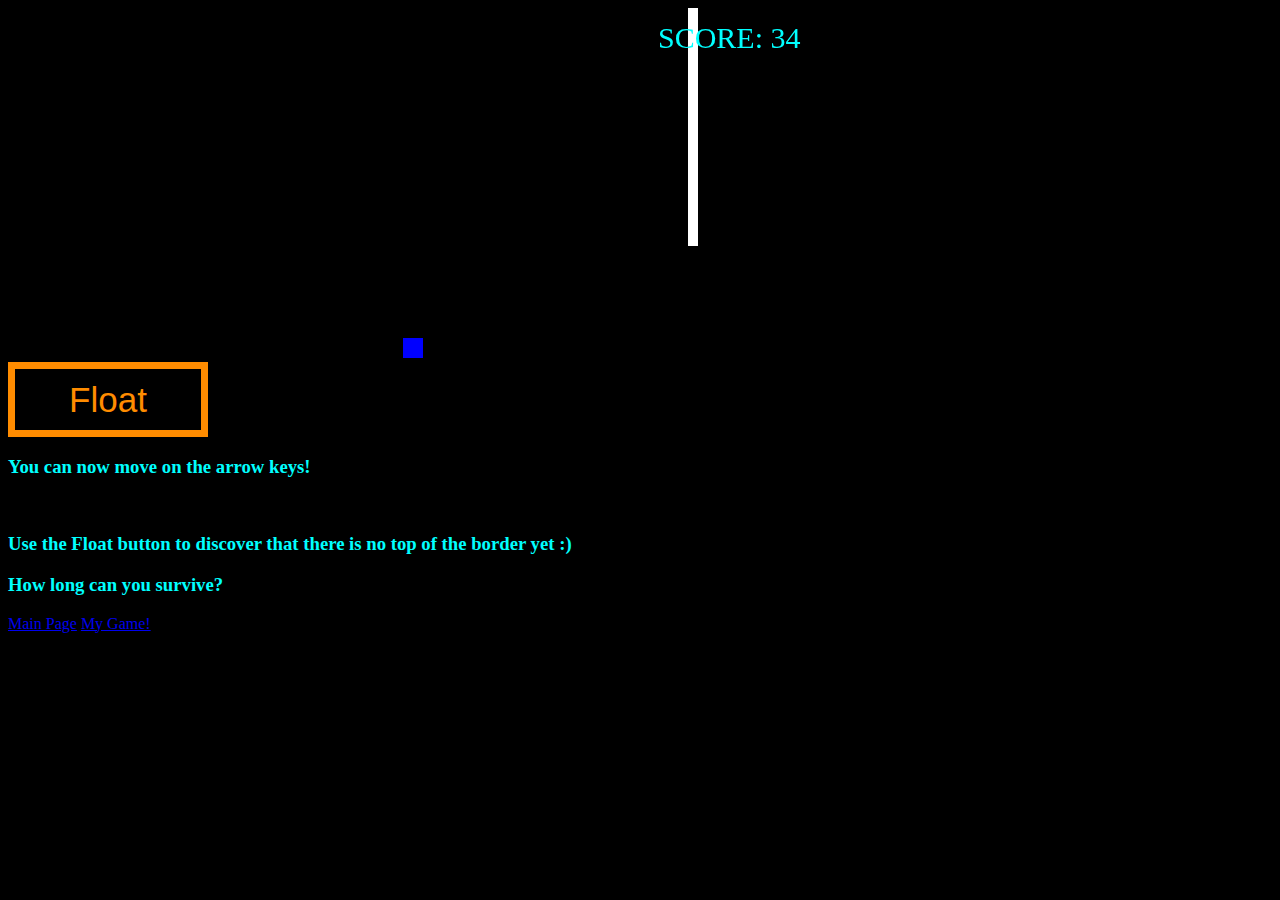
==== game.html @ 1e22c6eb "added game.html" ====
<!DOCTYPE html>

<html>
<head>
	<title>Game</title>
	<link href='./style.css' rel='stylesheet'>
</head>
<br>
<button onmousedown="accelerate(-.2)" onmouseup="accelerate(.1)" class='uppercase'>Float</button>
<br>
<h3>You can now move on the arrow keys!</h3>
<br>
<h3>Use the Float button to discover that there is no top of the border yet :) </h3>
<h3>How long can you survive?</h3>

<meta name="viewport" content="width=device-width, initial-scale=1.0"/>
<body onload="startGame()">

<nav>
  <a href="./index.html">Main Page</a>
  <a href="./game.html">My Game!</a>
</nav>

<script>

var myGamePiece;
var myObstacles = [];
var myScore;

function startGame() {
    myGamePiece = new component(20, 20, "blue", 395, myGameArea.canvas.height + 200);<!--components of mygamepiece-->
    myGamePiece.gravity = .07;<!--mygamepiece gravity-->
    myScore = new component("30px", "Comic Sans", "cyan", 650, 40, "text");<!--components of myscore-->
    myGameArea.start();
}

var myGameArea = {
    canvas : document.createElement("canvas"), <!--creates a canvas-->
    start : function() {<!--characteristics of the canvas-->
        this.canvas.width = 850;
        this.canvas.height = 350;
        this.context = this.canvas.getContext("2d");
        document.body.insertBefore(this.canvas, document.body.childNodes[0]);
        this.frameNo = 0;
        this.interval = setInterval(updateGameArea, 20);
        
		window.addEventListener('keydown', function (e) {<!--Allows for the arrow keys to be used-->
		  switch (e.keyCode) {
			case 37: // left arrow
			  myGamePiece.speedX = -5;
			  break;
			case 38: // up arrow
			  myGamePiece.speedY = -4;
			  break;
			case 39: // right arrow
			  myGamePiece.speedX = +5;
			  break;
			case 40: // down arrow
			  myGamePiece.speedY = +5;
			  break;
		  }
		})

        window.addEventListener('keyup', function (e) {
          myGamePiece.speedX = 0;
          myGamePiece.speedY = 2;
        })
		window.addEventListener("keydown", function(e) {<!--Prevents arrow keys and spacebar from making the webpage scroll-->
			if([32, 37, 38, 39, 40].indexOf(e.keyCode) > -1) {
				e.preventDefault();
			}
		}, false);
      },
    clear : function() {
        this.context.clearRect(0, 0, this.canvas.width, this.canvas.height);
    }
}

function component(width, height, color, x, y, type) {
    this.type = type;
    this.score = 0;
    this.width = width;
    this.height = height;
    this.speedX = 0;
    this.speedY = 0;    
    this.x = x;
    this.y = y;
    this.gravity = 0;
    this.gravitySpeed = 0;
    this.update = function() {
        ctx = myGameArea.context;
        if (this.type == "text") {
            ctx.font = this.width + " " + this.height;
            ctx.fillStyle = color;
            ctx.fillText(this.text, this.x, this.y);
        } else {
            ctx.fillStyle = color;
            ctx.fillRect(this.x, this.y, this.width, this.height);
        }
    }
    this.newPos = function() {
        this.gravitySpeed += this.gravity;
        this.x += this.speedX;
        this.y += this.speedY + this.gravitySpeed;
        this.hitWalls();
    }
    this.hitWalls = function() {
        var halfHeight = myGameArea.canvas.height - myGamePiece.height;
		if (this.x > myGameArea.canvas.width - this.width) {
		  this.x = myGameArea.canvas.width - this.width;
		} else if (this.x < 0) {
          this.x = 0;
    }
        var rockBottom = myGameArea.canvas.height - this.height;
		if (this.y > rockBottom) {
            this.y = rockBottom;
            this.gravitySpeed = 0;
        } <!-- Preventing myGamePiece from going through the floor-->
    }
	
    this.crashWith = function(otherobj) {<!--things mygamepiece acan collide with-->
        var myleft = this.x;
        var myright = this.x + (this.width);
        var mytop = this.y;
        var mybottom = this.y + (this.height);
        var otherleft = otherobj.x;
        var otherright = otherobj.x + (otherobj.width);
        var othertop = otherobj.y;
        var otherbottom = otherobj.y + (otherobj.height);
        var crash = true;
        if ((mybottom < othertop) || (mytop > otherbottom) || (myright < otherleft) || (myleft > otherright)) {
            crash = false;
        }
        return crash;
    }
}

function updateGameArea() {
    var x, height, gap, minHeight, maxHeight, minGap, maxGap;
    for (i = 0; i < myObstacles.length; i += 1) {
        if (myGamePiece.crashWith(myObstacles[i])) {
            return;
        } 
    }
    myGameArea.clear();
    myGameArea.frameNo += 1;
    if (myGameArea.frameNo == 1 || everyinterval(75)) { <!--controls how often there are obstacles-->
        x = myGameArea.canvas.width;
        minHeight = 170; <!--minimum height of the obstacles-->
        maxHeight = 260; <!--maximus height of the obstacles-->
        height = Math.floor(Math.random()*(maxHeight-minHeight+1)+minHeight); <!--randomizes the heights of the obstacles within their min and max-->
        minGap = 80; <!--min gap inbetween obstacles-->
        maxGap = 150; <!--max gap between obstacles-->
        gap = Math.floor(Math.random()*(maxGap-minGap+1)+minGap); <!--randomizes the max and min gap between the top and bottom obstacles-->
        myObstacles.push(new component(10, height, "white", x, 0)); <!--top obstacle details (width, height, color, direction obstacle is pointing, height obstacle starts at)-->
        myObstacles.push(new component(10, x - height - gap, "white", x, height + gap)); <!--bottom obstacle details (width, height, color, direction obstacle is pointing, height obstacle starts at)-->
    }
    for (i = 0; i < myObstacles.length; i += 1) {
        myObstacles[i].x += -5;
        myObstacles[i].update();
    } <!--loops through an array of obstacles, updating the x coordinate (aka the speed) of each obstacle by -5 and then calling the update() function for each obstacle-->
    myScore.text="SCORE: " + myGameArea.frameNo;
    myScore.update();
    myGamePiece.newPos();
    myGamePiece.update();
} <!--updates the score text to display the current frame number (which acts as the score in this example) and then calls the newPos() and update() functions for the game piece. Whichallows the player's position and the game score to be updated each time the game loop runs.-->

function everyinterval(n) {
    if ((myGameArea.frameNo / n) % 1 == 0) {return true;}
    return false;
} <!--Everyinterval() is Javascript and is typically used in game programming for determining when to fire a projectile or spawn an enemy. it checks if the frame number (myGameArea.frameNo) divided by n has a remainder of 0, and returns true if it does and false if not-->

function accelerate(n) {
  if (n === 0) return;
  myGamePiece.gravity = n;
} <!--checks if the argument given is 0. If it is, nothing happens. If it isn't, the myGamePiece object's gravity is set to the value of the argument given. used to simulate acceleration and gravity in a game.-->

var x = document.getElementById("demo");
</script>
---- style.css ----
<style> <!--(start of style) Characteristics for elements below-->
	canvas {
      background-color: black;
	  border-color: cyan
	  animation: mymove1 7s infinite;	  
	@keyframes mymove1 {50% {background-color: #001B50;}}
	}
	
	body{background-color: black;}
	h1{color: purple;
      animation: mymove2 4s infinite;}
    @keyframes mymove2 {50% {color: lime;}
	}
	h2{color: white;}
	h3{color: cyan;}
	h4{color: red;}
	p{color: white;}
	li{color: white;}
	table{color: cyan;
		  
		  width: 200px;
		  height: 100px;
	}
	td, th {border: 1px solid white;
			width: 100px;
			height: 50px;
	}
	thead{color: red}
	section{color: white;
		  border: 1px solid white;
		  width: 450px;
		  height: 75px;
	}
	aside {
		padding-left: 50px;
		margin-left: 15px;
		float: right;
		font-style: italic;
	}
	button{
	color: darkorange;
	font-size: 35px;
	width: 200px;
	height: 75px;
	border: 7px solid darkorange;
	background: black;
	}
	.uppercase{ <!-- anything using this class will be in all caps-->
	  text-transform: uppercase;
	}
	button:hover { <!--when hover over button, changes it to light orange instead of dark orange (Currently Not Working)-->
		color: yellow;
		font-size: 35px;
		width: 200px;
		height: 75px;
		border: 7px solid yellow;
		background: black;
	}
	
    .mariorun {
	  position: relative;
	  width: 100%;
	  height: 100%;
	  position: absolute;
	  top: 5;
	  animation: move-right 10s steps(1000) infinite;
	}
	@keyframes move-right {
	  0% {
		transform: translateX(0);
	  }
	  100% {
		transform: translateX(100%);
	  }
	}

</style><!--End of style-->
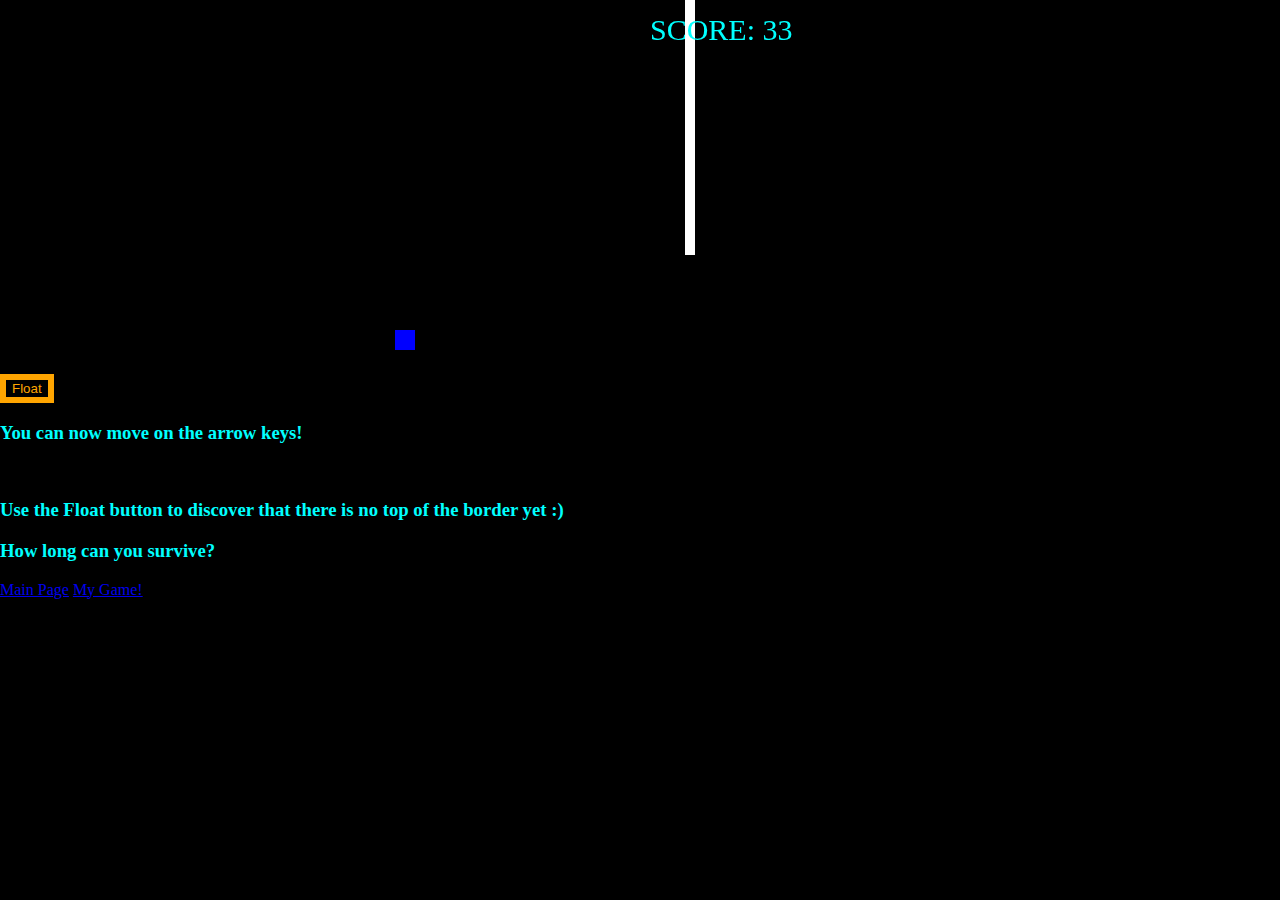
==== commit b1efec88: "added bootstrap stuff" ====
--- a/game.html
+++ b/game.html
@@ -6,7 +6,7 @@
 	<link href='./style.css' rel='stylesheet'>
 </head>
 <br>
-<button onmousedown="accelerate(-.2)" onmouseup="accelerate(.1)" class='uppercase'>Float</button>
+<button class="btn btn-outline-secondary btn-lg" onmousedown="accelerate(-.2)" onmouseup="accelerate(.1)" text-size="50px">Float</button>
 <br>
 <h3>You can now move on the arrow keys!</h3>
 <br>
--- a/style.css
+++ b/style.css
@@ -37,26 +37,9 @@
 		float: right;
 		font-style: italic;
 	}
-	button{
-	color: darkorange;
-	font-size: 35px;
-	width: 200px;
-	height: 75px;
-	border: 7px solid darkorange;
-	background: black;
-	}
 	.uppercase{ <!-- anything using this class will be in all caps-->
 	  text-transform: uppercase;
 	}
-	button:hover { <!--when hover over button, changes it to light orange instead of dark orange (Currently Not Working)-->
-		color: yellow;
-		font-size: 35px;
-		width: 200px;
-		height: 75px;
-		border: 7px solid yellow;
-		background: black;
-	}
-	
     .mariorun {
 	  position: relative;
 	  width: 100%;
@@ -73,5 +56,128 @@
 		transform: translateX(100%);
 	  }
 	}
+	body {
+    padding: 0;
+    margin: 0;
+    background: black;
+}
+.navbar {
+    background: black;
+	border: 6px solid orange;
+}
+.nav-link,
+.navbar-brand {
+    color: orange;
+    cursor: pointer;
+}
+.nav-link {
+    margin-right: 1em !important;
+}
+.nav-link:hover,
+.navbar-brand:hover {
+    color: yellow;
+}
+.navbar-collapse {
+    justify-content: flex-end;
+}
+.header {
+    background-image: url('https://64.media.tumblr.com/2f8718807b581ae6bef69b8bc6b9e2ea/tumblr_py484hOpBB1umsmpio1_540.gifv');
+    background-size: cover;
+    background-position: center;
+    position: relative;
+}
+.overlay {
+    position: absolute;
+    min-height: 100%;
+    min-width: 100%;
+    left: 0;
+    top: 0;
+    background: rgba(0, 0, 0, 0.6);
+}
+.description {
+	left: 50%;
+	position: absolute;
+	top: 45%;
+	transform: translate(-50%, -55%);
+	text-align: center;
+}
+.description h1 {
+	color: orange;
+}
+.description p {
+	color: yellow;
+	font-size: 1.3rem;
+	line-height: 1.5;
+}
+.description button {
+    border:6px solid orange;
+    background: black;
+    border-radius: 0;
+    color: orange;
+}
+.description button:hover {
+	border:6px solid yellow;
+    background: black;
+    color:yellow;
+}
+.features {
+	margin: 4em auto;
+	padding: 1em;
+	position: relative;
+}
+.feature-title {
+	color: orange;
+	font-size: 1.3rem;
+	font-weight: 700;
+	margin-bottom: 20px;
+	text-transform: uppercase;
+}
 
+.features .form-control,
+.features input {
+	border-radius: 0;
+}
+.features, .btn {
+    background: black;
+    border: 6px solid orange;
+    color: orange;
+	border-radius: 0;
+    margin-top: 20px;
+}
+.btn:hover {
+    background: black;
+    border: 6px solid yellow;
+	color: yellow;
+}
+.background {
+	background: #dedec8;
+	padding: 4em 0;
+}
+.team {
+	color: #5e5e55;
+	padding: 0 180px;
+}
+.team .card-columns {
+	-webkit-column-count: 4;
+	-moz-column-count: 4;
+	column-count: 4;
+}
+.team .card {
+	background:none;
+	border: none;
+}
+.team .card-title {
+	font-size: 1.3rem;
+	margin-bottom: 0;
+	text-transform: uppercase;
+}
+.page-footer {
+    background-color: #222;
+    color: #ccc;
+    padding: 60px 0 30px;
+}
+.footer-copyright {
+    color: #666;
+    padding: 40px 0;
+}
 </style><!--End of style-->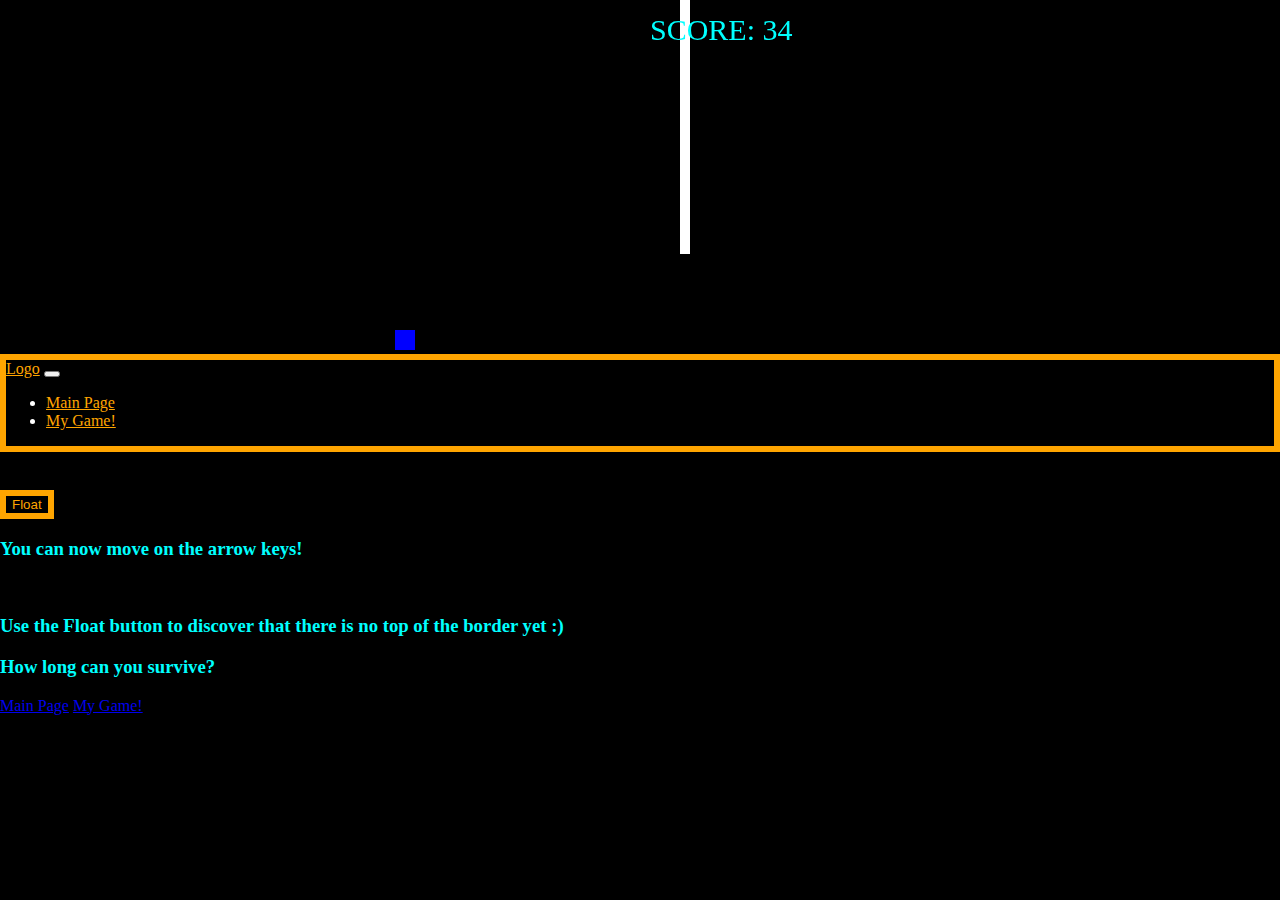
==== commit 0b30d47e: "yeah" ====
--- a/game.html
+++ b/game.html
@@ -5,6 +5,22 @@
 	<title>Game</title>
 	<link href='./style.css' rel='stylesheet'>
 </head>
+<nav class="navbar navbar-expand-md">
+	<a class="navbar-brand" href="#">Logo</a>
+	<button class="navbar-toggler navbar-dark" type="button" data-toggle="collapse" data-target="#main-navigation">
+		<span class="navbar-toggler-icon"></span>
+	</button>
+	<div class="collapse navbar-collapse" id="main-navigation">
+		<ul class="navbar-nav">
+			<li class="nav-item">
+				<a class="nav-link" href="./index.html">Main Page</a>
+			</li>
+			<li class="nav-item">
+				<a class="nav-link" href="./game.html">My Game!</a>
+			</li>
+		</ul>
+	</div>
+</nav>
 <br>
 <button class="btn btn-outline-secondary btn-lg" onmousedown="accelerate(-.2)" onmouseup="accelerate(.1)" text-size="50px">Float</button>
 <br>
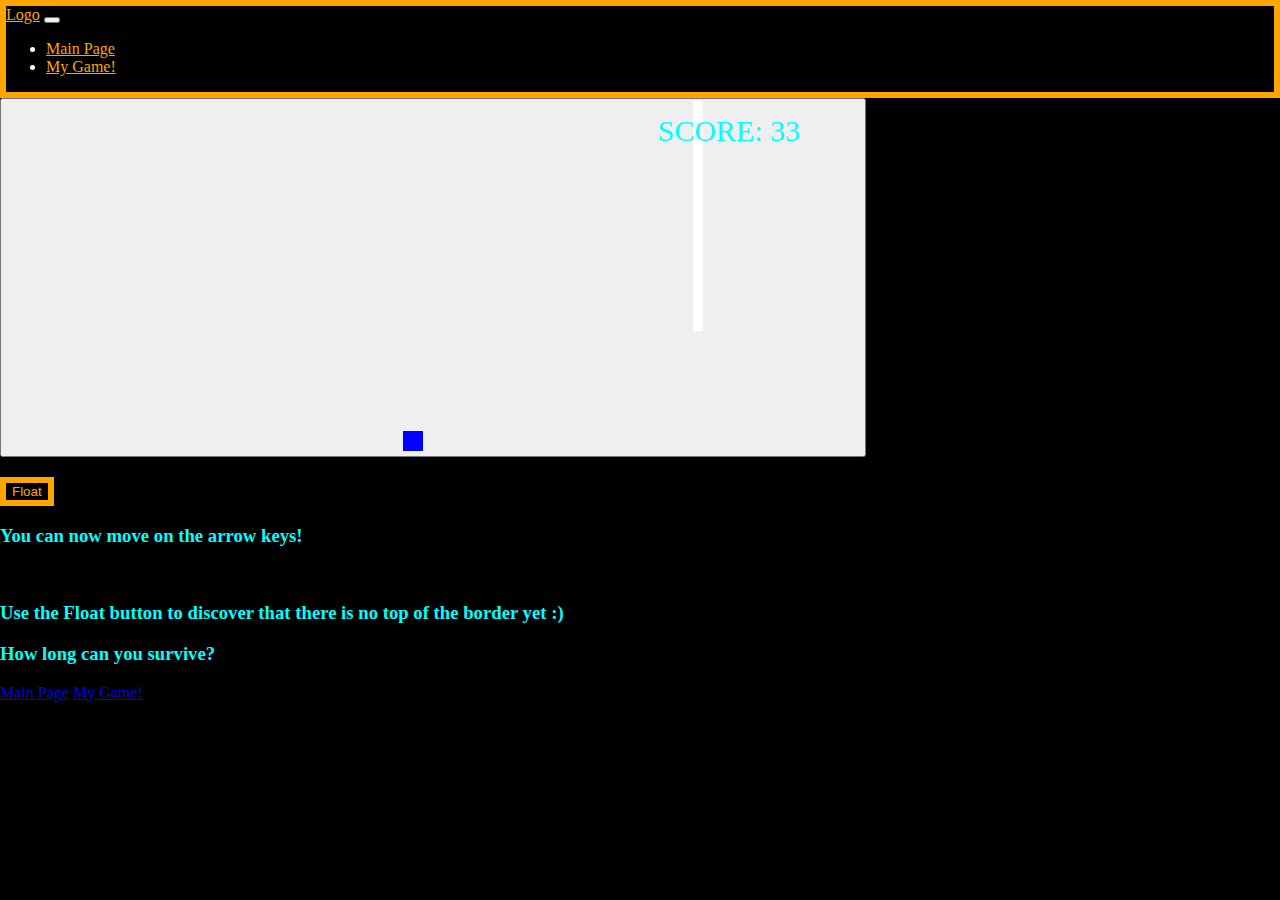
==== commit f2fe608b: "Update game.html" ====
--- a/game.html
+++ b/game.html
@@ -1,10 +1,11 @@
 <!DOCTYPE html>
-
 <html>
-<head>
-	<title>Game</title>
-	<link href='./style.css' rel='stylesheet'>
-</head>
+  <body>
+    <head>
+	  <title>Austin's Webpage</title>
+	  <link rel="stylesheet" href="https://cdn.jsdelivr.net/npm/bootstrap@4.5.3/dist/css/bootstrap.min.css" integrity="sha384-TX8t27EcRE3e/ihU7zmQxVncDAy5uIKz4rEkgIXeMed4M0jlfIDPvg6uqKI2xXr2" crossorigin="anonymous">
+	  <link href='./style.css' rel='stylesheet'><!-- link to my style sheet(code for the design of the webpage)-->
+	</head>
 <nav class="navbar navbar-expand-md">
 	<a class="navbar-brand" href="#">Logo</a>
 	<button class="navbar-toggler navbar-dark" type="button" data-toggle="collapse" data-target="#main-navigation">
@@ -21,6 +22,11 @@
 		</ul>
 	</div>
 </nav>
+<button id="my-header"></button>
+
+<meta name="viewport" content="width=device-width, initial-scale=1.0"/>
+<body onload="startGame()">
+
 <br>
 <button class="btn btn-outline-secondary btn-lg" onmousedown="accelerate(-.2)" onmouseup="accelerate(.1)" text-size="50px">Float</button>
 <br>
@@ -28,9 +34,6 @@
 <br>
 <h3>Use the Float button to discover that there is no top of the border yet :) </h3>
 <h3>How long can you survive?</h3>
-
-<meta name="viewport" content="width=device-width, initial-scale=1.0"/>
-<body onload="startGame()">
 
 <nav>
   <a href="./index.html">Main Page</a>
@@ -56,7 +59,7 @@
         this.canvas.width = 850;
         this.canvas.height = 350;
         this.context = this.canvas.getContext("2d");
-        document.body.insertBefore(this.canvas, document.body.childNodes[0]);
+        document.getElementById('my-header').appendChild(this.canvas);
         this.frameNo = 0;
         this.interval = setInterval(updateGameArea, 20);
         
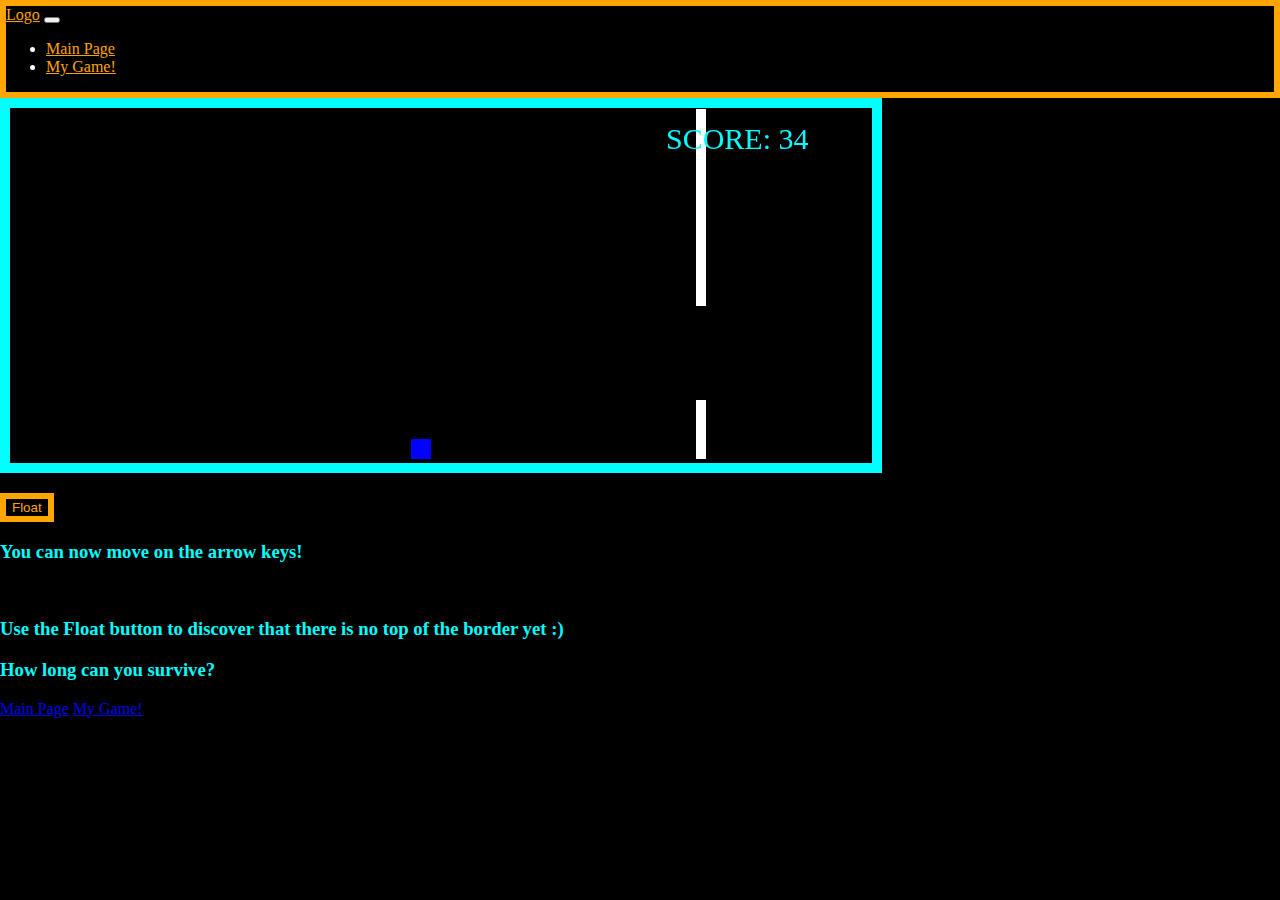
==== commit 5012bcf3: "Update game.html" ====
--- a/game.html
+++ b/game.html
@@ -2,7 +2,7 @@
 <html>
   <body>
     <head>
-	  <title>Austin's Webpage</title>
+	  <title>Austin's Game</title>
 	  <link rel="stylesheet" href="https://cdn.jsdelivr.net/npm/bootstrap@4.5.3/dist/css/bootstrap.min.css" integrity="sha384-TX8t27EcRE3e/ihU7zmQxVncDAy5uIKz4rEkgIXeMed4M0jlfIDPvg6uqKI2xXr2" crossorigin="anonymous">
 	  <link href='./style.css' rel='stylesheet'><!-- link to my style sheet(code for the design of the webpage)-->
 	</head>
--- a/style.css
+++ b/style.css
@@ -180,4 +180,16 @@
     color: #666;
     padding: 40px 0;
 }
+.Games {
+	width: 575px;
+	height: 125px;
+	text-align: center;
+}
+#my-header { 
+    border: solid cyan 10px;
+	background-color: black;
+	animation: mymove1 7s infinite;
+	@keyframes mymove1 {50% {background-color: #001B50;}}
+}
+
 </style><!--End of style-->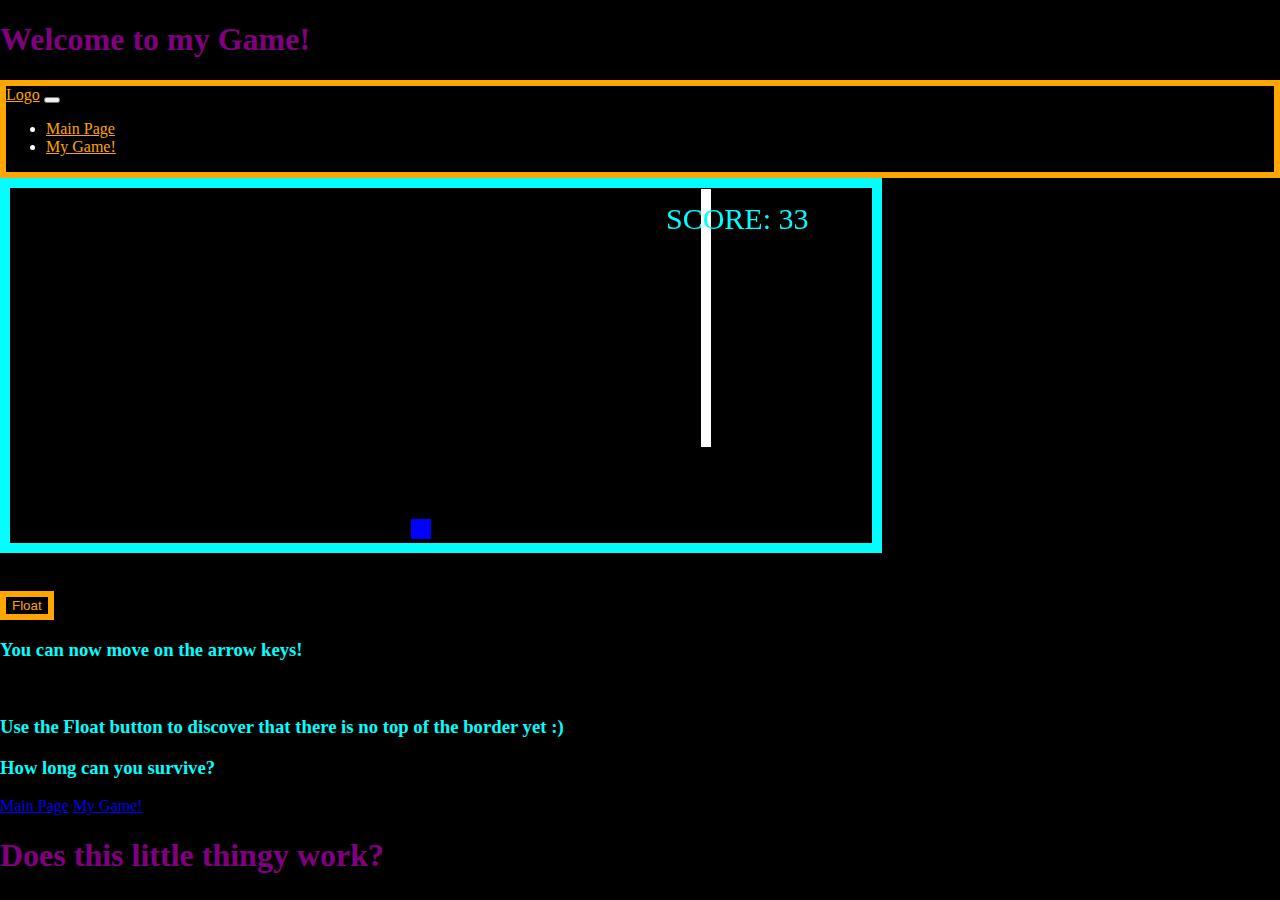
==== commit 32be01b6: "navbar and title" ====
--- a/game.html
+++ b/game.html
@@ -6,6 +6,8 @@
 	  <link rel="stylesheet" href="https://cdn.jsdelivr.net/npm/bootstrap@4.5.3/dist/css/bootstrap.min.css" integrity="sha384-TX8t27EcRE3e/ihU7zmQxVncDAy5uIKz4rEkgIXeMed4M0jlfIDPvg6uqKI2xXr2" crossorigin="anonymous">
 	  <link href='./style.css' rel='stylesheet'><!-- link to my style sheet(code for the design of the webpage)-->
 	</head>
+	<header>
+	<h1 class="gameTitle">Welcome to my Game!</h1>
 <nav class="navbar navbar-expand-md">
 	<a class="navbar-brand" href="#">Logo</a>
 	<button class="navbar-toggler navbar-dark" type="button" data-toggle="collapse" data-target="#main-navigation">
@@ -23,6 +25,7 @@
 	</div>
 </nav>
 <button id="my-header"></button>
+</header>
 
 <meta name="viewport" content="width=device-width, initial-scale=1.0"/>
 <body onload="startGame()">
@@ -38,7 +41,10 @@
 <nav>
   <a href="./index.html">Main Page</a>
   <a href="./game.html">My Game!</a>
-</nav>
+</nav
+<aside>
+  <h1> Does this little thingy work? </h1>
+</aside>
 
 <script>
 
@@ -59,7 +65,7 @@
         this.canvas.width = 850;
         this.canvas.height = 350;
         this.context = this.canvas.getContext("2d");
-        document.getElementById('my-header').appendChild(this.canvas);
+        document.getElementById('my-header').appendChild(this.canvas);<!--this names what id the canvas will be after on the webpage-->
         this.frameNo = 0;
         this.interval = setInterval(updateGameArea, 20);
         
--- a/style.css
+++ b/style.css
@@ -191,5 +191,6 @@
 	animation: mymove1 7s infinite;
 	@keyframes mymove1 {50% {background-color: #001B50;}}
 }
-
+header, section, footer, aside, nav, article, figure, figcaption {
+	display: block;}
 </style><!--End of style-->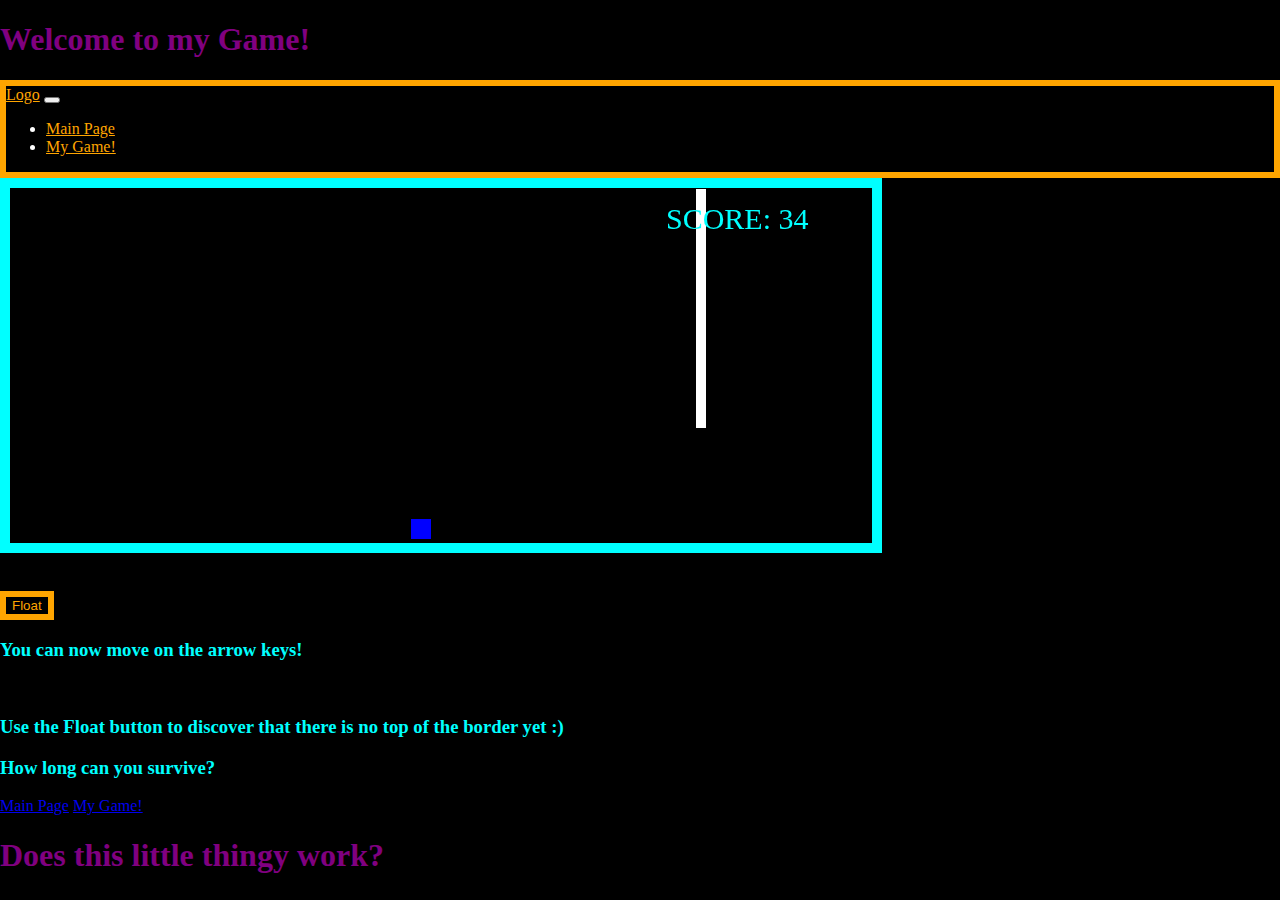
==== commit 2b01b537: "maybe?" ====
--- a/game.html
+++ b/game.html
@@ -25,7 +25,7 @@
 	</div>
 </nav>
 <button id="my-header"></button>
-</header>
+	</header>
 
 <meta name="viewport" content="width=device-width, initial-scale=1.0"/>
 <body onload="startGame()">
--- a/style.css
+++ b/style.css
@@ -36,9 +36,6 @@
 		margin-left: 15px;
 		float: right;
 		font-style: italic;
-	}
-	.uppercase{ <!-- anything using this class will be in all caps-->
-	  text-transform: uppercase;
 	}
     .mariorun {
 	  position: relative;
